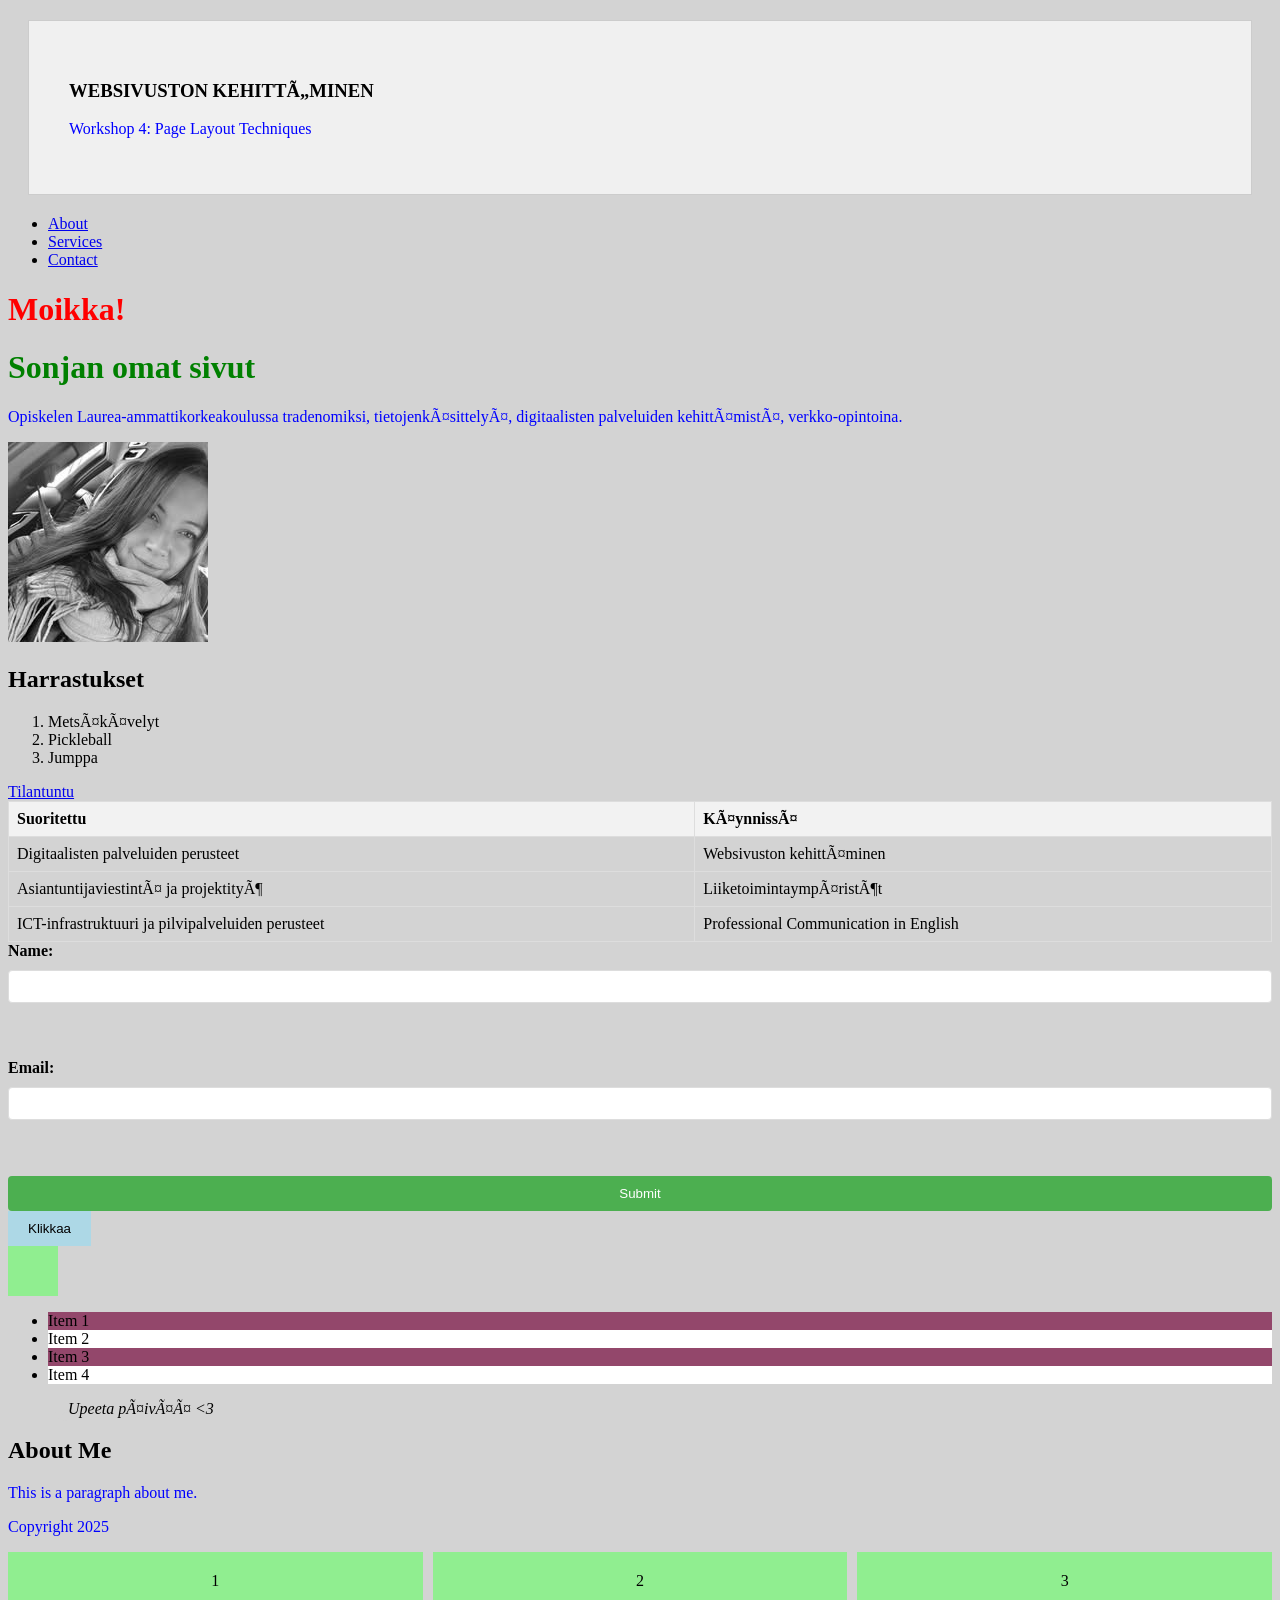
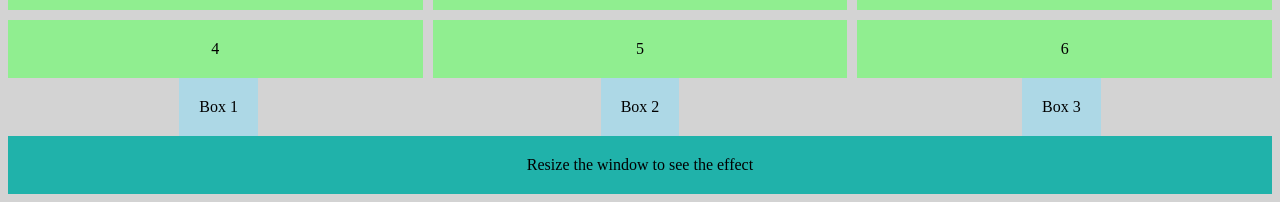
==== WS04_Pagelayout/index.html @ cc2fc00f "Add initial HTML and CSS files for Sonja's website - Created index.html with basic structure, naviga" ====
<!DOCTYPE html>
<html lang="en">

<head <meta charset="UTF-8">
    <meta name="viewport" content="width=device-width, initial-scale=1.0">
    <title>Sonjan sivut</title>
    <link rel="stylesheet" href="styles.css">
    <style>
        h1 {
            color: green;
        }
    </style>
    <div class="content-box">
        <h3>WEBSIVUSTON KEHITTÄMINEN</h3>
        <p>Workshop 4: Page Layout Techniques</p>
    </div>
    <nav>
        <ul>
            <li><a href="#about">About</a></li>
            <li><a href="#services">Services</a></li>
            <li><a href="#contact">Contact</a></li>
        </ul>
    </nav>
</head>

<body>
    <h1 style="color: red;">Moikka!</h1>
    <h1>Sonjan omat sivut</h1>
    <p>Opiskelen Laurea-ammattikorkeakoulussa tradenomiksi, tietojenkäsittelyä, digitaalisten palveluiden kehittämistä,
        verkko-opintoina.</p>
    <img src="./images/sonjafb.jpg" alt="Sonja" class="filter-image">
    <h2>Harrastukset</h2>
    <ol>
        <li>Metsäkävelyt</li>
        <li>Pickleball</li>
        <li>Jumppa</li>
    </ol>
    <a href="https://tilantuntu.fi/">Tilantuntu</a>
    <table>
        <tr>
            <th>Suoritettu</th>
            <th>Käynnissä</th>
        </tr>
        <tr>
            <td>Digitaalisten palveluiden perusteet</td>
            <td>Websivuston kehittäminen</td>
        </tr>
        <tr>
            <td>Asiantuntijaviestintä ja projektityö</td>
            <td>Liiketoimintaympäristöt</td>
        </tr>
        <tr>
            <td>ICT-infrastruktuuri ja pilvipalveluiden perusteet </td>
            <td>Professional Communication in English</td>
        </tr>
    </table>
    <form>
        <label for="name">Name:</label>
        <input type="text" id="name" name="name"><br><br>
        <label for="email">Email:</label>
        <input type="email" id="email" name="email"><br><br>
        <input type="submit" value="Submit">
    </form>
    <button class="transition-button">Klikkaa</button>
    <div class="animation-box"></div>
    <ul class="pseudo-list">
        <li>Item 1</li>
        <li>Item 2</li>
        <li>Item 3</li>
        <li>Item 4</li>
    </ul>
    <blockquote class="quote">
        Upeeta päivää <3 </blockquote>
            <main>
                <section id="about">
                    <h2>About Me</h2>
                    <p>This is a paragraph about me.</p>
                </section>
            </main>

            <footer>
                <p>Copyright 2025</p>
            </footer>
            <div class="grid-container">
  <div class="grid-item">1</div>
  <div class="grid-item">2</div>
  <div class="grid-item">3</div>
  <div class="grid-item">4</div>
  <div class="grid-item">5</div>
  <div class="grid-item">6</div>
</div>
<div class="flex-container">
  <div class="box">Box 1</div>
  <div class="box">Box 2</div>
  <div class="box">Box 3</div>
</div>
<div class="responsive-box">Resize the window to see the effect</div>
</body>

</html>
---- WS04_Pagelayout/styles.css ----
p {
      color: blue;
    }
    
    body {
      background-color: lightgray;
    }
    
    h1 {
      font-size: 2em;
    }
    .content-box {
  padding: 40px;
  margin: 20px;
  background-color: #f0f0f0;
  border: 1px solid #ccc;
}
table {
      width: 100%;
      border-collapse: collapse;
    }
    
    th, td {
      border: 1px solid #ddd;
      padding: 8px;
      text-align: left;
    }
    
    th {
      background-color: #f2f2f2;
    }
    
    form {
      display: flex;
      flex-direction: column;
      gap: 10px;
    }
    
    label {
      font-weight: bold;
    }
    
    input[type="text"], input[type="email"] {
      padding: 8px;
      border: 1px solid #ddd;
      border-radius: 4px;
    }
    
    input[type="submit"] {
      background-color: #4CAF50;
      color: white;
      padding: 10px;
      border: none;
      border-radius: 4px;
      cursor: pointer;
    }
    
    input[type="submit"]:hover {
      background-color: #45a049;
    }
    .transition-button {
        background-color: lightblue;
        padding: 10px 20px;
        border: none;
        cursor: pointer;
        transition: background-color 0.3s ease;
      }
      
      .transition-button:hover {
        background-color: lightcoral;
      }
      .animation-box {
        width: 50px;
        height: 50px;
        background-color: lightgreen;
        position: relative;
        animation: move 2s infinite alternate;
      }
      
      @keyframes move {
        from {
          left: 0;
        }
        to {
          left: 100px;
        }
      }
      .pseudo-list li:nth-child(odd) {
        background-color: rgb(147, 71, 107);
      }
      
      .pseudo-list li:nth-child(even) {
        background-color: white;
      }
      .filter-image {
        filter: grayscale(100%);
        transition: filter 0.3s ease;
      }
      
      .filter-image:hover {
        filter: grayscale(0%);
      }
      .quote {
        position: relative;
        padding-left: 20px;
        font-style: italic;
      }
      
      .quote::before {
        content: '“';
        font-size: 40px;
        position: absolute;
        left: 0;
        top: 0;
        color: lightgray;
      }
      .grid-container {
  display: grid;
  grid-template-columns: repeat(3, 1fr);
  grid-gap: 10px;
}

.grid-item {
  background-color: lightgreen;
  padding: 20px;
  text-align: center;
}
.flex-container {
  display: flex;
  justify-content: space-around;
  align-items: center;
}

.box {
  background-color: lightblue;
  padding: 20px;
  text-align: center;
}
.responsive-box {
  padding: 20px;
  text-align: center;
}

@media (max-width: 600px) {
  .responsive-box {
    background-color: lightcoral;
  }
}

@media (min-width: 601px) {
  .responsive-box {
    background-color: lightseagreen;
  }
}
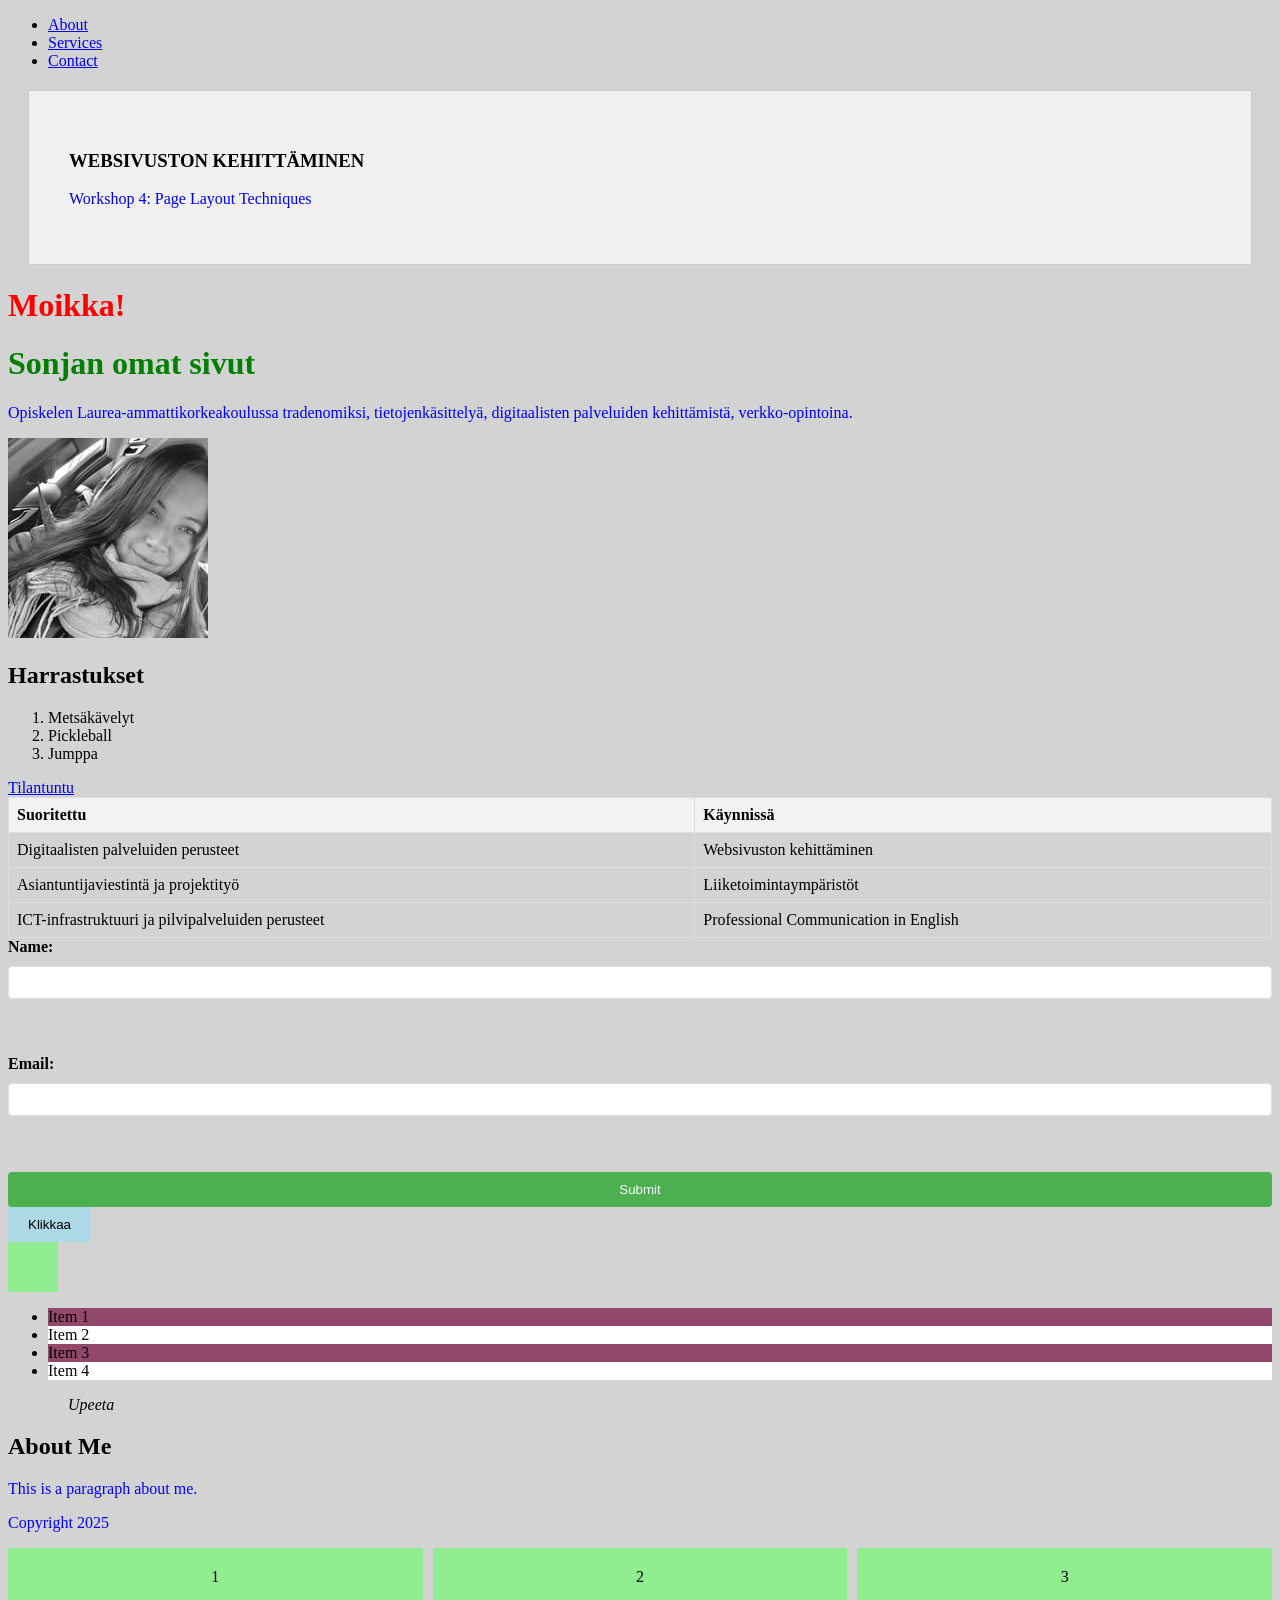
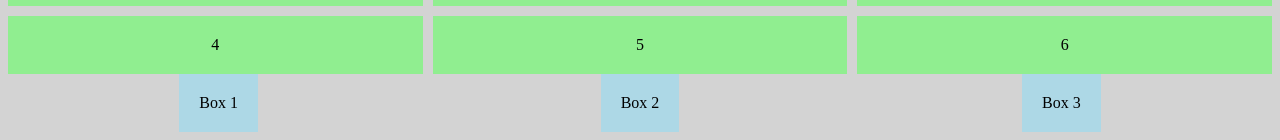
==== commit 8d7c08ea: "Refactor website structure and styles for responsive design - Deleted old index.html file and create" ====
--- a/WS04_Pagelayout/index.html
+++ b/WS04_Pagelayout/index.html
@@ -1,7 +1,8 @@
 <!DOCTYPE html>
 <html lang="en">
 
-<head <meta charset="UTF-8">
+<head>
+    <meta charset="UTF-8">
     <meta name="viewport" content="width=device-width, initial-scale=1.0">
     <title>Sonjan sivut</title>
     <link rel="stylesheet" href="styles.css">
@@ -10,10 +11,9 @@
             color: green;
         }
     </style>
-    <div class="content-box">
-        <h3>WEBSIVUSTON KEHITTÄMINEN</h3>
-        <p>Workshop 4: Page Layout Techniques</p>
-    </div>
+</head>
+
+<body>
     <nav>
         <ul>
             <li><a href="#about">About</a></li>
@@ -21,80 +21,82 @@
             <li><a href="#contact">Contact</a></li>
         </ul>
     </nav>
-</head>
+    <div class="content-box">
+        <h3>WEBSIVUSTON KEHITTÄMINEN</h3>
+        <p>Workshop 4: Page Layout Techniques</p>
+    </div>
+        <h1 style="color: red;">Moikka!</h1>
+        <h1>Sonjan omat sivut</h1>
+        <p>Opiskelen Laurea-ammattikorkeakoulussa tradenomiksi, tietojenkäsittelyä, digitaalisten palveluiden
+            kehittämistä,
+            verkko-opintoina.</p>
+        <img src="./images/sonjafb.jpg" alt="Sonja" class="filter-image">
+        <h2>Harrastukset</h2>
+        <ol>
+            <li>Metsäkävelyt</li>
+            <li>Pickleball</li>
+            <li>Jumppa</li>
+        </ol>
+        <a href="https://tilantuntu.fi/">Tilantuntu</a>
+        <table>
+            <tr>
+                <th>Suoritettu</th>
+                <th>Käynnissä</th>
+            </tr>
+            <tr>
+                <td>Digitaalisten palveluiden perusteet</td>
+                <td>Websivuston kehittäminen</td>
+            </tr>
+            <tr>
+                <td>Asiantuntijaviestintä ja projektityö</td>
+                <td>Liiketoimintaympäristöt</td>
+            </tr>
+            <tr>
+                <td>ICT-infrastruktuuri ja pilvipalveluiden perusteet </td>
+                <td>Professional Communication in English</td>
+            </tr>
+        </table>
+        <form>
+            <label for="name">Name:</label>
+            <input type="text" id="name" name="name"><br><br>
+            <label for="email">Email:</label>
+            <input type="email" id="email" name="email"><br><br>
+            <input type="submit" value="Submit">
+        </form>
+        <button class="transition-button">Klikkaa</button>
+        <div class="animation-box"></div>
+        <ul class="pseudo-list">
+            <li>Item 1</li>
+            <li>Item 2</li>
+            <li>Item 3</li>
+            <li>Item 4</li>
+        </ul>
+        <blockquote class="quote">
+            Upeeta</blockquote>
+        <main>
+            <section id="about">
+                <h2>About Me</h2>
+                <p>This is a paragraph about me.</p>
+            </section>
+        </main>
 
-<body>
-    <h1 style="color: red;">Moikka!</h1>
-    <h1>Sonjan omat sivut</h1>
-    <p>Opiskelen Laurea-ammattikorkeakoulussa tradenomiksi, tietojenkäsittelyä, digitaalisten palveluiden kehittämistä,
-        verkko-opintoina.</p>
-    <img src="./images/sonjafb.jpg" alt="Sonja" class="filter-image">
-    <h2>Harrastukset</h2>
-    <ol>
-        <li>Metsäkävelyt</li>
-        <li>Pickleball</li>
-        <li>Jumppa</li>
-    </ol>
-    <a href="https://tilantuntu.fi/">Tilantuntu</a>
-    <table>
-        <tr>
-            <th>Suoritettu</th>
-            <th>Käynnissä</th>
-        </tr>
-        <tr>
-            <td>Digitaalisten palveluiden perusteet</td>
-            <td>Websivuston kehittäminen</td>
-        </tr>
-        <tr>
-            <td>Asiantuntijaviestintä ja projektityö</td>
-            <td>Liiketoimintaympäristöt</td>
-        </tr>
-        <tr>
-            <td>ICT-infrastruktuuri ja pilvipalveluiden perusteet </td>
-            <td>Professional Communication in English</td>
-        </tr>
-    </table>
-    <form>
-        <label for="name">Name:</label>
-        <input type="text" id="name" name="name"><br><br>
-        <label for="email">Email:</label>
-        <input type="email" id="email" name="email"><br><br>
-        <input type="submit" value="Submit">
-    </form>
-    <button class="transition-button">Klikkaa</button>
-    <div class="animation-box"></div>
-    <ul class="pseudo-list">
-        <li>Item 1</li>
-        <li>Item 2</li>
-        <li>Item 3</li>
-        <li>Item 4</li>
-    </ul>
-    <blockquote class="quote">
-        Upeeta päivää <3 </blockquote>
-            <main>
-                <section id="about">
-                    <h2>About Me</h2>
-                    <p>This is a paragraph about me.</p>
-                </section>
-            </main>
+        <footer>
+            <p>Copyright 2025</p>
+        </footer>
 
-            <footer>
-                <p>Copyright 2025</p>
-            </footer>
-            <div class="grid-container">
-  <div class="grid-item">1</div>
-  <div class="grid-item">2</div>
-  <div class="grid-item">3</div>
-  <div class="grid-item">4</div>
-  <div class="grid-item">5</div>
-  <div class="grid-item">6</div>
-</div>
-<div class="flex-container">
-  <div class="box">Box 1</div>
-  <div class="box">Box 2</div>
-  <div class="box">Box 3</div>
-</div>
-<div class="responsive-box">Resize the window to see the effect</div>
+        <div class="grid-container">
+            <div class="grid-item">1</div>
+            <div class="grid-item">2</div>
+            <div class="grid-item">3</div>
+            <div class="grid-item">4</div>
+            <div class="grid-item">5</div>
+            <div class="grid-item">6</div>
+        </div>
+        <div class="flex-container">
+            <div class="box">Box 1</div>
+            <div class="box">Box 2</div>
+            <div class="box">Box 3</div>
+        </div>
 </body>
 
 </html>
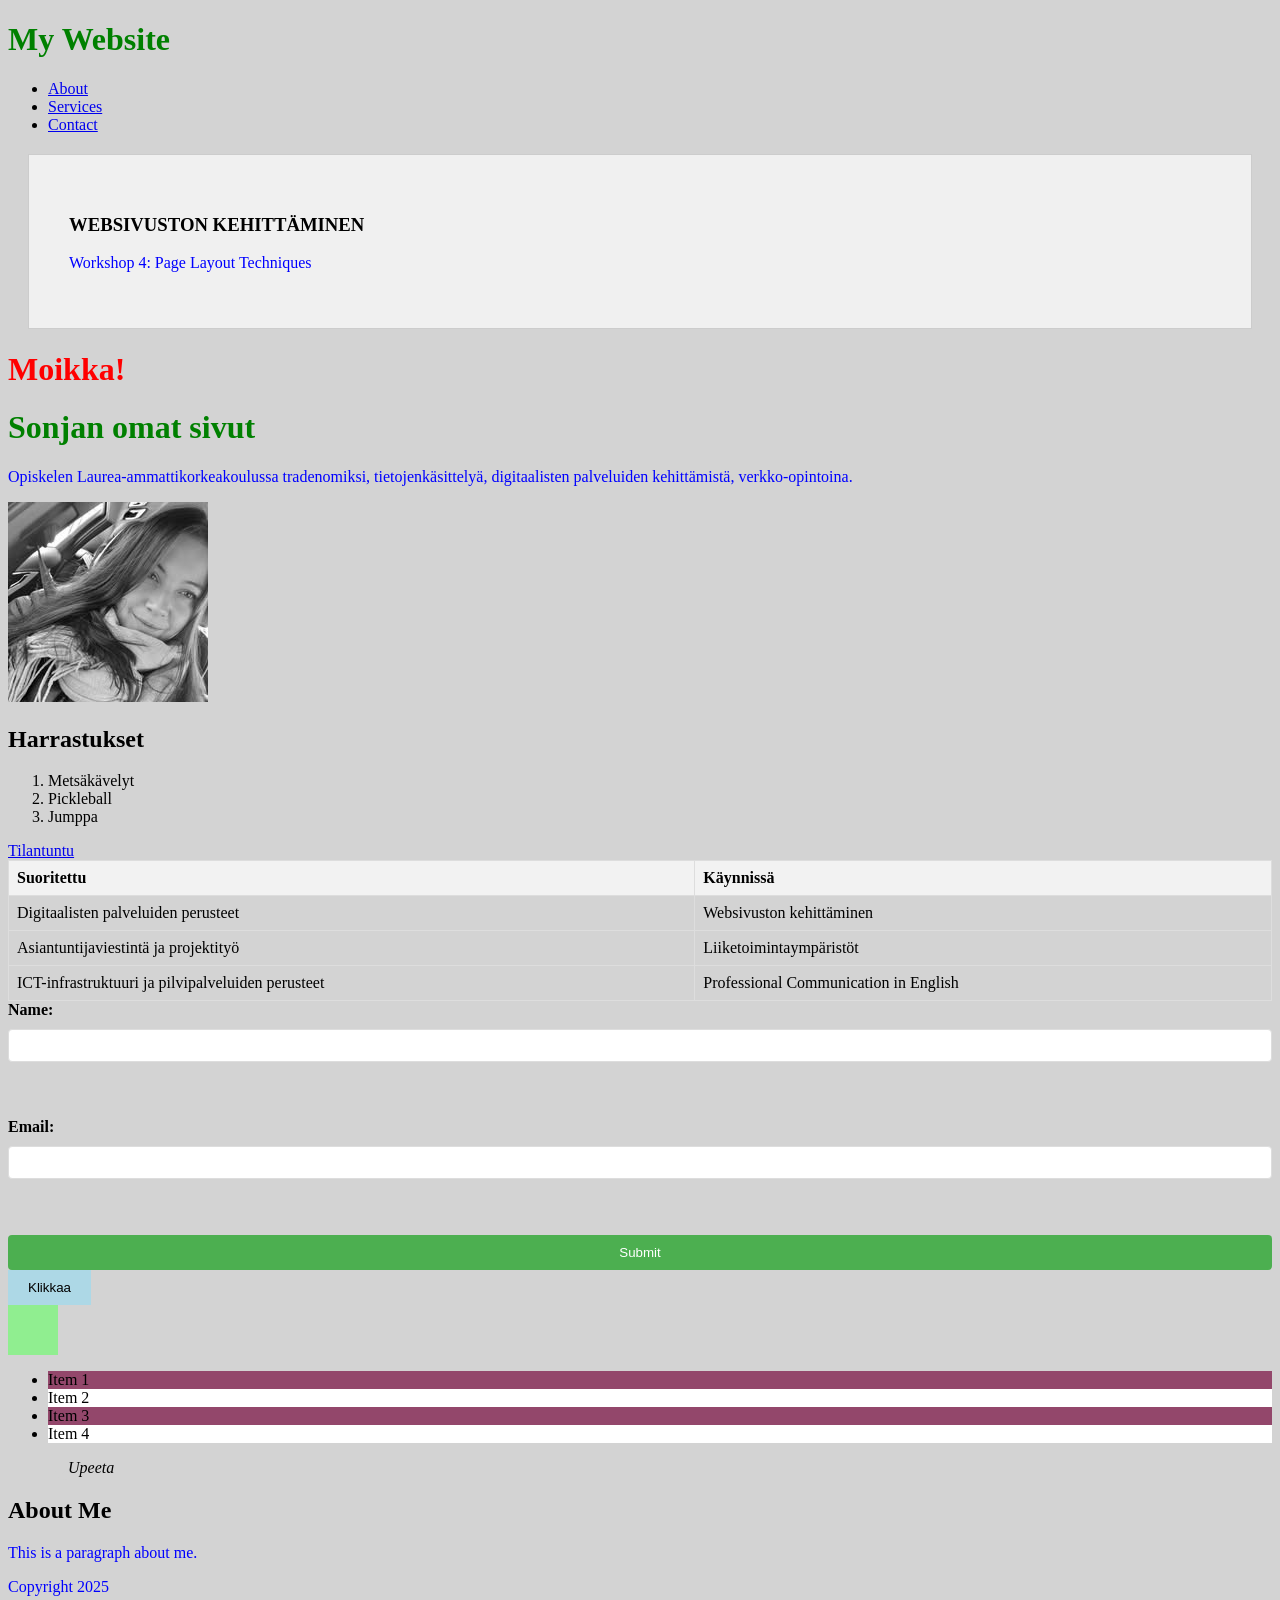
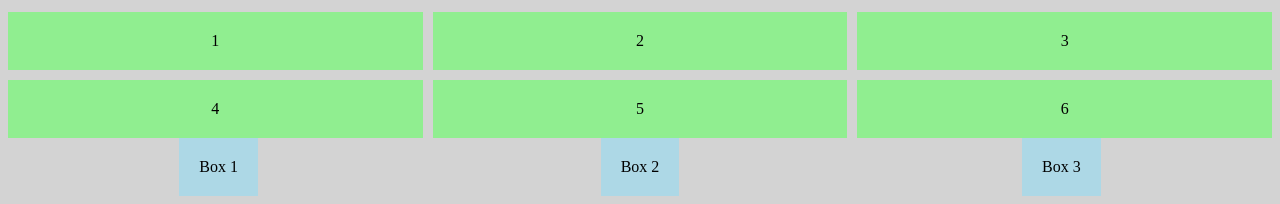
==== commit 0fbf6b7f: "Add header section with main title to index.html" ====
--- a/WS04_Pagelayout/index.html
+++ b/WS04_Pagelayout/index.html
@@ -14,6 +14,8 @@
 </head>
 
 <body>
+    <header>
+  <h1>My Website</h1>
     <nav>
         <ul>
             <li><a href="#about">About</a></li>
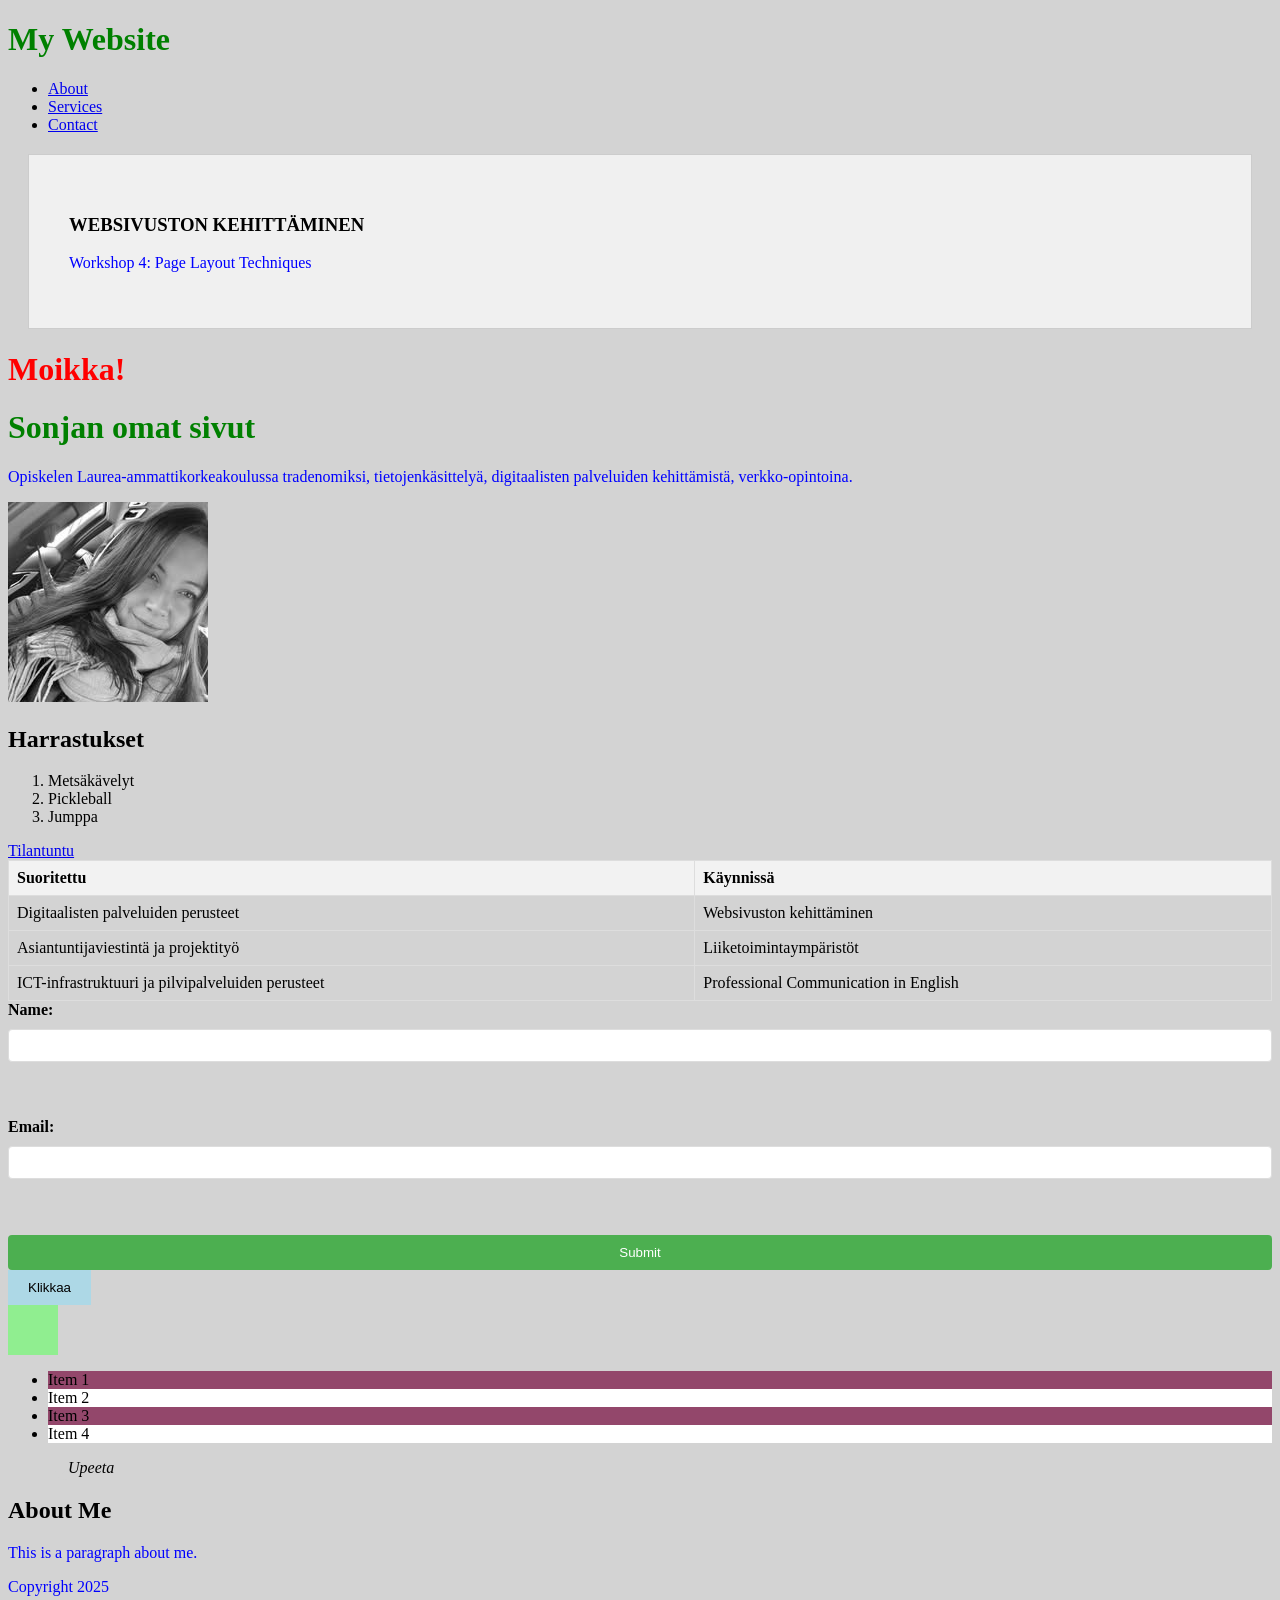
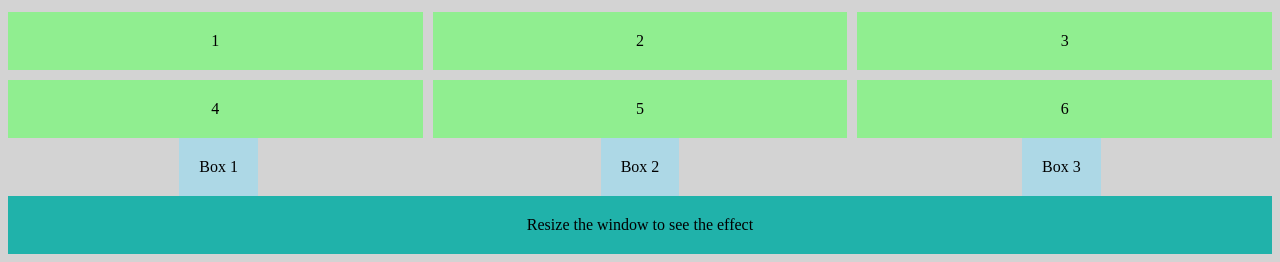
==== commit 84734155: "Add responsive box to demonstrate layout effects on window resize" ====
--- a/WS04_Pagelayout/index.html
+++ b/WS04_Pagelayout/index.html
@@ -99,6 +99,7 @@
             <div class="box">Box 2</div>
             <div class="box">Box 3</div>
         </div>
+        <div class="responsive-box">Resize the window to see the effect</div>
 </body>
 
 </html>
